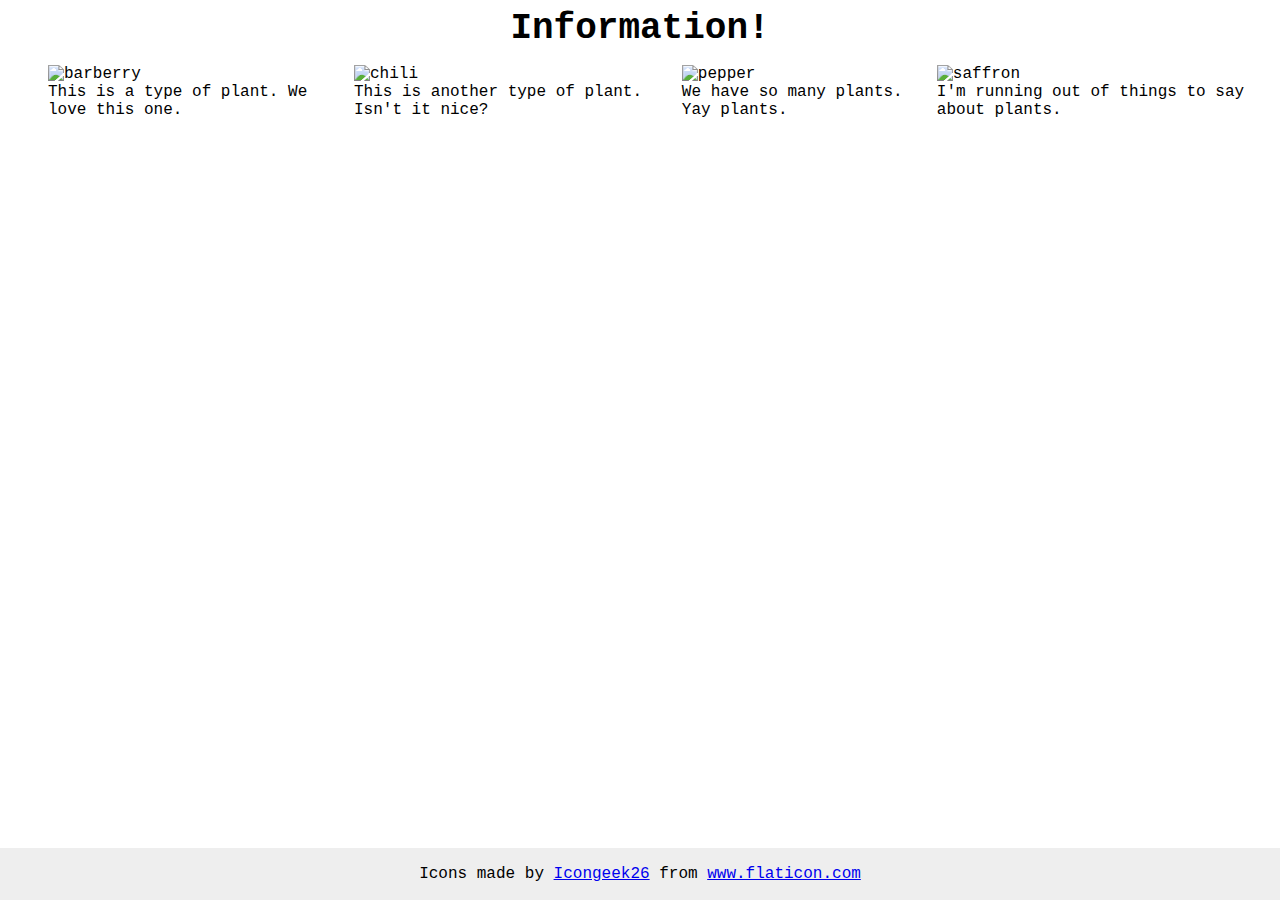
==== flex/04-flex-information/index.html @ d6a89f58 "Center the title and create list with the plant info" ====
<!DOCTYPE html>
<html lang="en">
  <head>
    <meta charset="UTF-8">
    <meta http-equiv="X-UA-Compatible" content="IE=edge">
    <meta name="viewport" content="width=device-width, initial-scale=1.0">
    <div><title>Information</title></div>
    <link rel="stylesheet" href="style.css">
  </head>
  <body>
    <div class="title">Information!</div>
    <div>
      <ul>
        <li>
          <img src="./images/barberry.png" alt="barberry">
          <div class="text">This is a type of plant. We love this one.</div>
        </li>
        <li>
          <img src="./images/chilli.png" alt="chili">
          <div class="text">This is another type of plant. Isn't it nice?</div>
        </li>
        <li>
          <img src="./images/pepper.png" alt="pepper">
          <div class="text">We have so many plants. Yay plants.</div>
        </li>
        <li>
          <img src="./images/saffron.png" alt="saffron">
          <div class="text">I'm running out of things to say about plants.</div>
        </li>
      </ul>
    </div>
    <!-- disregard this section, it's here to give attribution to the creator of these icons -->
    <div class="footer">
      <div>Icons made by <a href="https://www.flaticon.com/authors/icongeek26" title="Icongeek26">Icongeek26</a> from <a href="https://www.flaticon.com/" title="Flaticon">www.flaticon.com</a></div>
    </div>
  </body>
</html>
---- flex/04-flex-information/style.css ----
body {
  font-family: 'Courier New', Courier, monospace;
  display: flex;
  flex-direction: column;
}

img {
  width: 100px;
  height: 100px;
}

.title {
  font-size: 36px;
  font-weight: 900;
  display: flex;
  justify-content: center;
}

ul {
  display: flex;
  list-style-type: none;
}

.text {
  display: flex;
}

/* do not edit this footer */
.footer {
  position: fixed;
  bottom: 0;
  left: 0;
  right: 0;
  height: 52px;
  display: flex;
  align-items: center;
  justify-content: center;
  background: #eee;
}
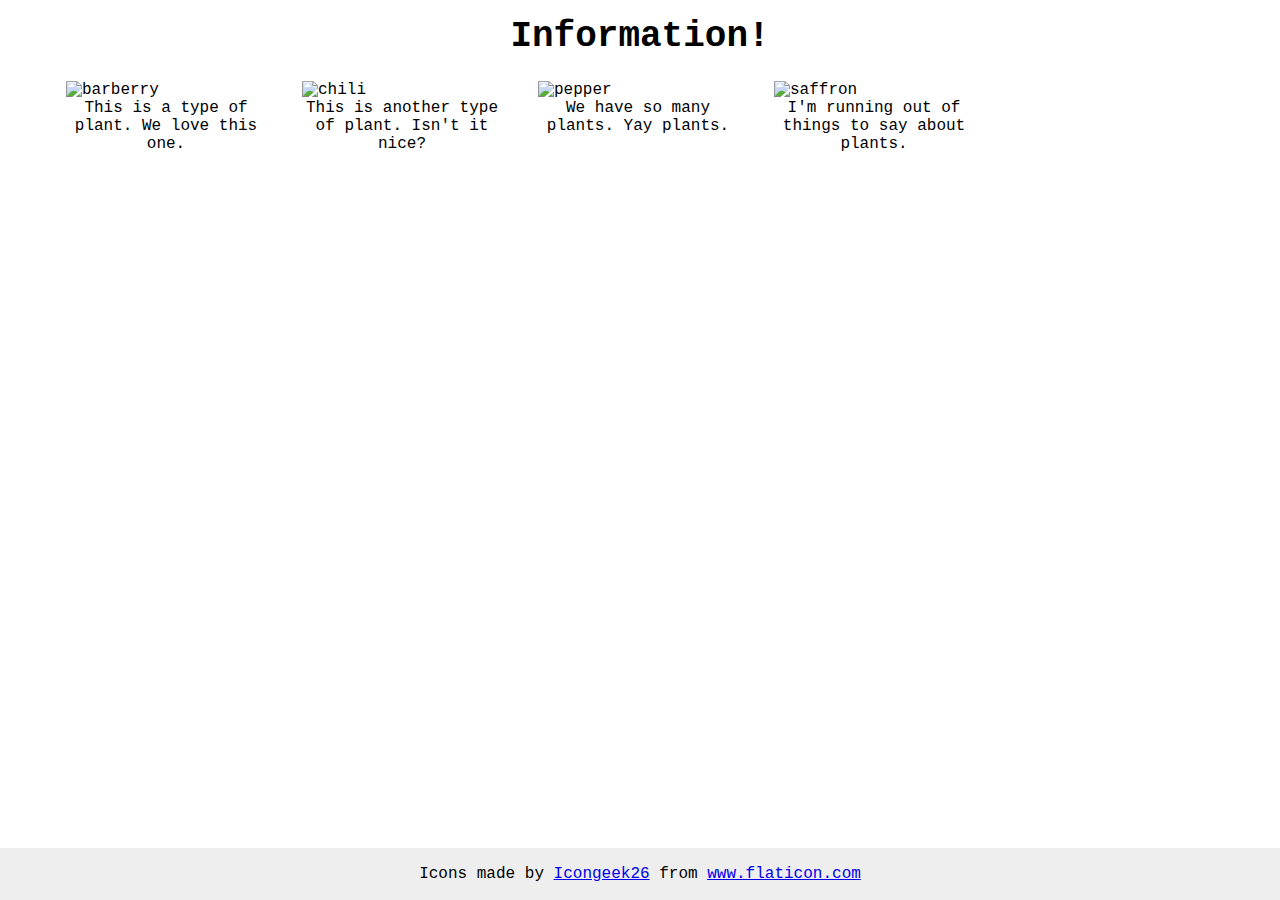
==== commit 3a18ebbd: "Create new image list and Center images" ====
--- a/flex/04-flex-information/index.html
+++ b/flex/04-flex-information/index.html
@@ -12,19 +12,19 @@
     <div>
       <ul>
         <li>
-          <img src="./images/barberry.png" alt="barberry">
+          <div class="center-img"><img src="./images/barberry.png" alt="barberry"></div>
           <div class="text">This is a type of plant. We love this one.</div>
         </li>
         <li>
-          <img src="./images/chilli.png" alt="chili">
+          <div class="center-img"><img src="./images/chilli.png" alt="chili"></div>
           <div class="text">This is another type of plant. Isn't it nice?</div>
         </li>
         <li>
-          <img src="./images/pepper.png" alt="pepper">
+          <div class="center-img"><img src="./images/pepper.png" alt="pepper"></div>
           <div class="text">We have so many plants. Yay plants.</div>
         </li>
         <li>
-          <img src="./images/saffron.png" alt="saffron">
+          <div class="center-img"><img src="./images/saffron.png" alt="saffron"></div>
           <div class="text">I'm running out of things to say about plants.</div>
         </li>
       </ul>
--- a/flex/04-flex-information/style.css
+++ b/flex/04-flex-information/style.css
@@ -2,6 +2,7 @@
   font-family: 'Courier New', Courier, monospace;
   display: flex;
   flex-direction: column;
+  justify-content: space-evenly;
 }
 
 img {
@@ -14,6 +15,7 @@
   font-weight: 900;
   display: flex;
   justify-content: center;
+  margin: 8px;
 }
 
 ul {
@@ -21,8 +23,16 @@
   list-style-type: none;
 }
 
+li {
+  margin: auto 18px auto 18px;
+  align-self: center;
+}
+
 .text {
   display: flex;
+  text-align: center;
+  max-width: 200px;
+  height: 95px;
 }
 
 /* do not edit this footer */
